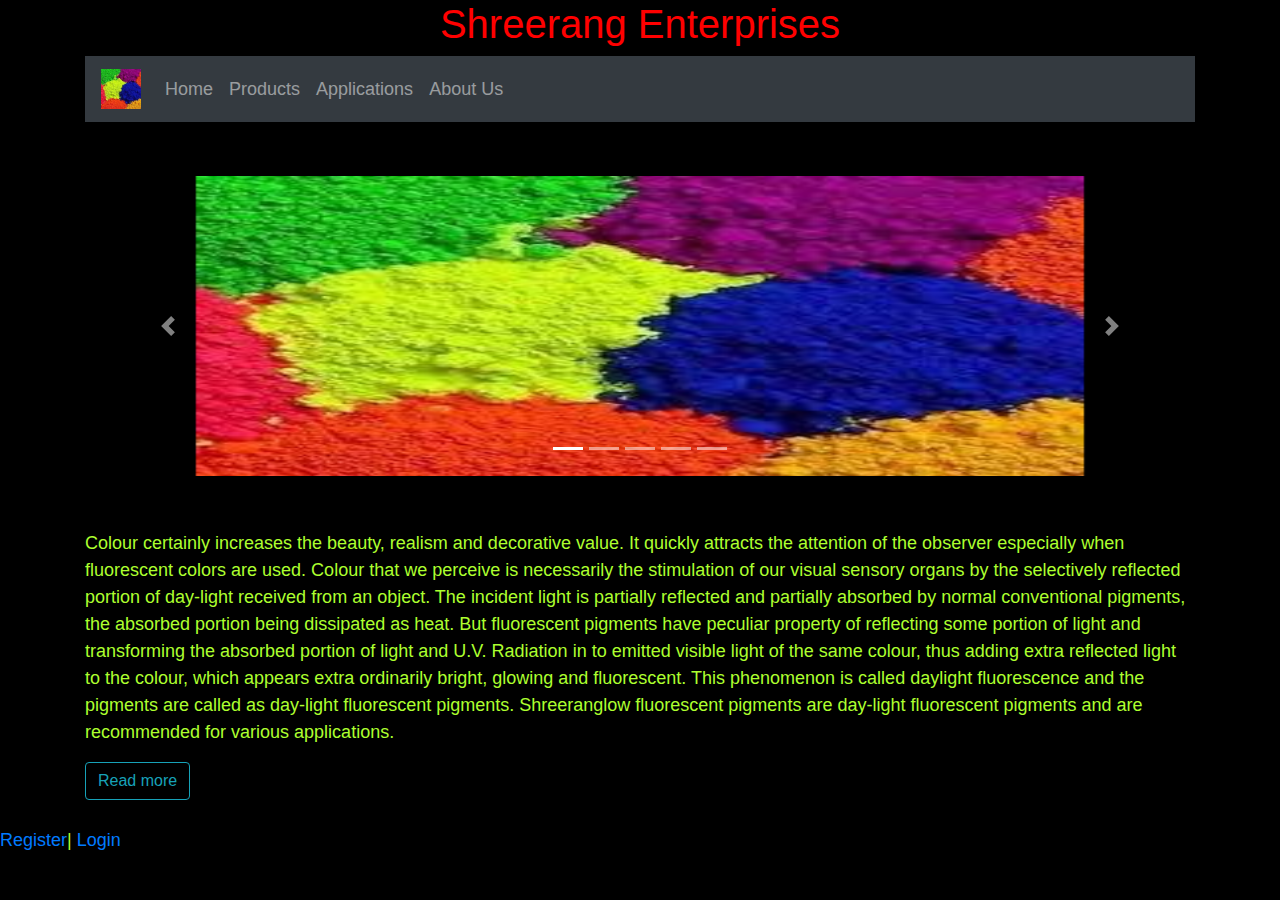
==== index.html @ 1693caa9 "Update index.html" ====
<!DOCTYPE html>
<!--
To change this license header, choose License Headers in Project Properties.
To change this template file, choose Tools | Templates
and open the template in the editor.
-->
<html>
    <head>
        <title>Shreerang enterprise</title>
        <meta charset="UTF-8">
        <meta name="viewport" content="width=device-width, initial-scale=1.0">
        <link rel="stylesheet" href="https://maxcdn.bootstrapcdn.com/bootstrap/4.5.2/css/bootstrap.min.css">
        <script src="https://ajax.googleapis.com/ajax/libs/jquery/3.5.1/jquery.min.js"></script>
        <script src="https://cdnjs.cloudflare.com/ajax/libs/popper.js/1.16.0/umd/popper.min.js"></script>
        <script src="https://maxcdn.bootstrapcdn.com/bootstrap/4.5.2/js/bootstrap.min.js"></script>
        <style>
            .carousel-inner img {
                max-width: 80%;
                max-height: 30%;
                object-fit: fill;
                background-size: contain;
            }
        </style>
    </head>
    <body>
        <link rel="stylesheet" type="text/css" href="main.css">
        <center><h1>Shreerang Enterprises</h1></center>
        <div class="container">
            <nav class="navbar navbar-expand-sm bg-dark navbar-dark sticky-top">
                <a class="navbar-brand" href="#">
                <img src="images/Shreeranglow Fluorescent Pigments.jpeg" alt="logo" style="width:40px;">
                </a>
                
                <button class="navbar-toggler" type="button" data-toggle="collapse"
                        data-target="#collapse_Navbar"> 
                <span class="navbar-toggler-icon"></span> 
                </button>
                
                <div class="collapse navbar-collapse" id="collapse_Navbar">
                <ul class="navbar-nav">
                    <li class="nav-item">
                        <a class="nav-link" href="index.html">Home</a>
                    </li>
                    <li class="nav-item">
                        <a class="nav-link" href="products.html">Products</a>
                    </li>
                    <li class="nav-item">
                        <a class="nav-link" href="applications.html">Applications</a>
                    </li>
                    <li class="nav-item">
                        <a class="nav-link" href="aboutUs.html">About Us</a>
                    </li>
                </ul>
                </div>
            </nav>
        </div><br><br>
        
        <div class="container">
            <div id="demo" class="carousel slide" data-ride="carousel">
            <ul class="carousel-indicators">
                <li data-target="#demo" data-slide-to="0" class="active"></li>
                <li data-target="#demo" data-slide-to="1"></li>
                <li data-target="#demo" data-slide-to="2"></li>
                <li data-target="#demo" data-slide-to="3"></li>
                <li data-target="#demo" data-slide-to="4"></li>
            </ul>
            <div class="carousel-inner">
                <div class="carousel-item active">
                    <center>
                    <img src="images/Shreeranglow Fluorescent Pigments.jpeg" alt="colors" width="1000" height="300">   
                    </center>
                 </div>
                <div class="carousel-item">
                    <center>
                    <img src="images/Applications/FLUORESCENT PENCILS _ CRAYONS/WhatsApp Image 2020-06-10 at 3.18.24 PM.jpeg" alt="flouroscent pencils" width="1000" height="300">
                    </center>
                </div>
                <div class="carousel-item">
                    <center>
                    <img src="images/Applications/Fluorescent Rangoli _ Fluorescent GULAL/WhatsApp Image 2020-06-10 at 3.17.41 PM.jpeg" alt="Gulal" width="1000" height="300">
                    </center>
                </div>
                <div class="carousel-item">
                    <center>
                    <img src="images/Applications/EARTHEN TOYS AND IDOL  PAINTING/WhatsApp Image 2020-06-10 at 3.19.04 PM.jpeg" alt="idols" width="1000" height="300">
                    </center>
                </div>
                <div class="carousel-item">
                    <center>
                    <img src="images/Applications/GLASS PAINTING/WhatsApp Image 2020-06-10 at 3.22.36 PM.jpeg" alt="colored glass" width="1000" height="300">
                    </center>
                </div>
            </div>
  
            <a class="carousel-control-prev" href="#demo" data-slide="prev">
                <span class="carousel-control-prev-icon"></span>
            </a>
            <a class="carousel-control-next" href="#demo" data-slide="next">
                <span class="carousel-control-next-icon"></span>
            </a>
        </div>
        <br><br>
        
            <p>
              
               Colour certainly increases the beauty, realism and decorative value.
               It quickly attracts the attention of the observer especially when fluorescent
               colors are used. Colour that we perceive is necessarily the stimulation of our visual
               sensory organs by the selectively reflected portion of day-light received from an object.
               The incident light is partially reflected and partially absorbed by normal conventional
               pigments, the absorbed portion being dissipated as heat. But fluorescent pigments have
               peculiar property of reflecting some portion of light and transforming the absorbed
               portion of light and U.V. Radiation in to emitted visible light of the same colour,
               thus adding extra reflected light to the colour, which appears extra ordinarily bright,
               glowing and fluorescent. This phenomenon is called daylight fluorescence and the pigments
               are called as day-light fluorescent pigments. Shreeranglow fluorescent pigments are
               day-light fluorescent pigments and are recommended for various applications.
            </p>
            <a href="aboutUs.html" class="btn btn-outline-info">Read more</a>
        </div>
        <br/>
        <div>
            <a href="register.html">Register</a>|
            <a href="login.html">Login</a>
        </div>
    </body>
</html>
---- main.css ----
/*
To change this license header, choose License Headers in Project Properties.
To change this template file, choose Tools | Templates
and open the template in the editor.
*/
/* 
    Created on : Aug 1, 2020, 4:44:12 PM
    Author     : Rishil
*/
body{
    background-color: black;
    color: greenyellow;
    font-size: large;
    text-align: "justify";
}

h1{
    color: red;
}

h3{
    color: lightseagreen;
}

h5{
    color: orchid;
}
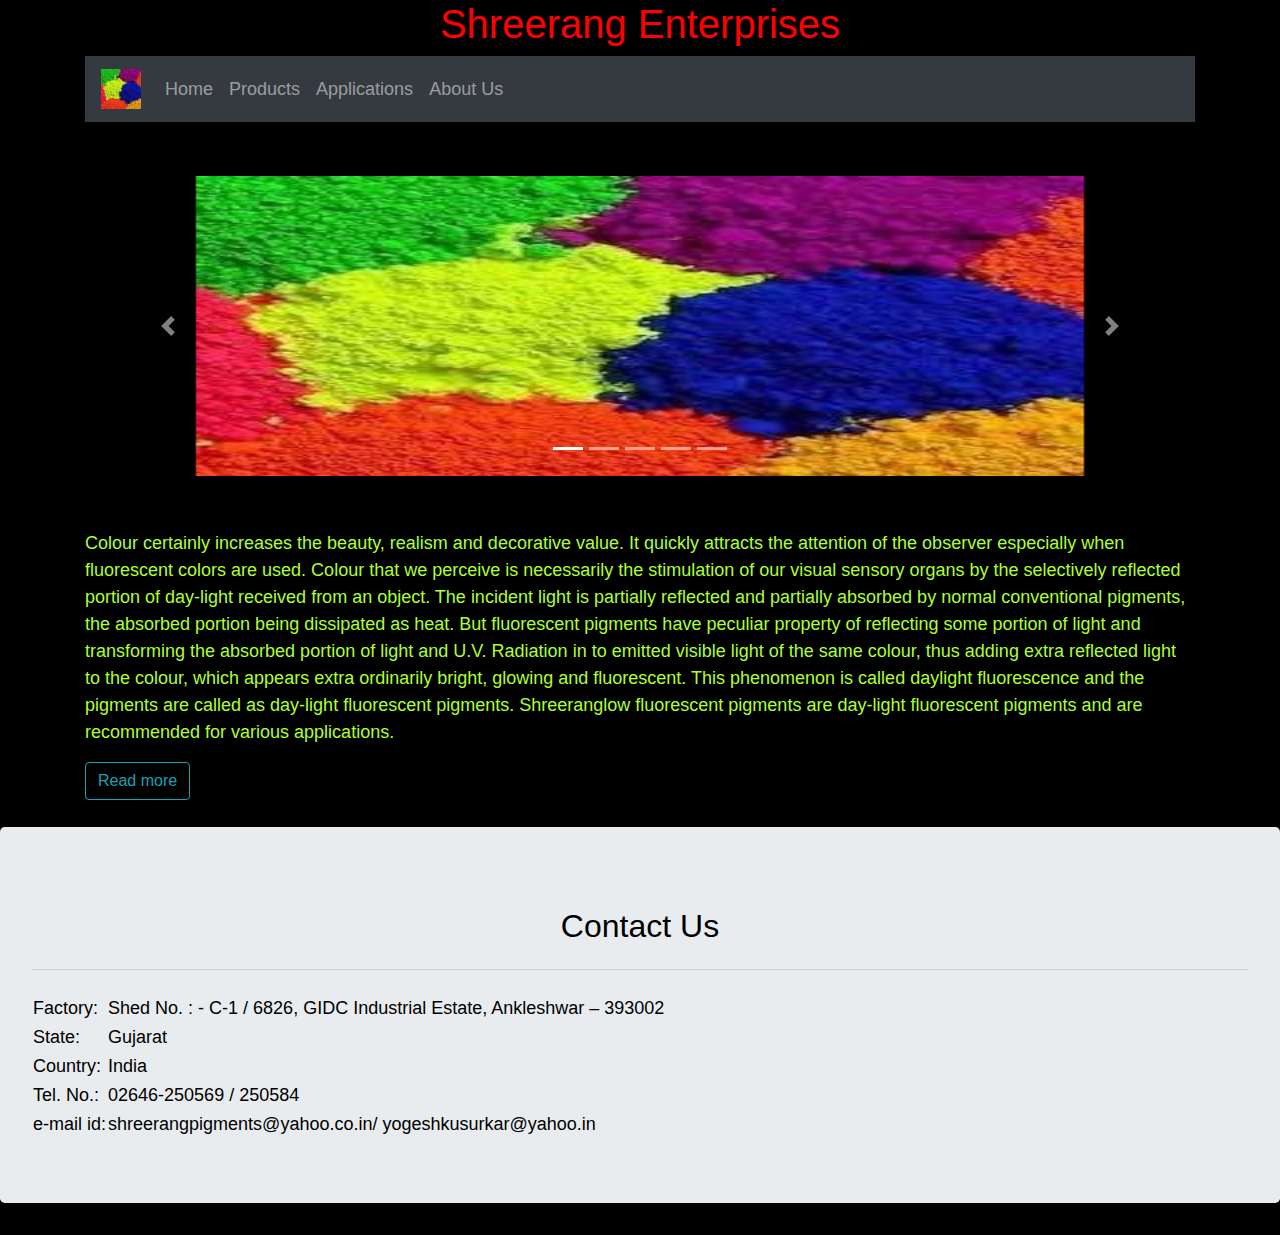
==== commit 7d6b5239: "Update index.html" ====
--- a/index.html
+++ b/index.html
@@ -25,7 +25,7 @@
     <body>
         <link rel="stylesheet" type="text/css" href="main.css">
         <center><h1>Shreerang Enterprises</h1></center>
-        <div class="container">
+        <div class="container sticky-top">
             <nav class="navbar navbar-expand-sm bg-dark navbar-dark sticky-top">
                 <a class="navbar-brand" href="#">
                 <img src="images/Shreeranglow Fluorescent Pigments.jpeg" alt="logo" style="width:40px;">
@@ -119,9 +119,35 @@
             <a href="aboutUs.html" class="btn btn-outline-info">Read more</a>
         </div>
         <br/>
-        <div>
+        <div class="jumbotron" style="color: black">
+                <p class="lead"><center><h2>Contact Us</h2></center></p>
+            <hr class="my-4">
+                <table>
+                    <tr>
+                        <td>Factory:</td>
+                        <td>Shed No. : - C-1 / 6826, GIDC Industrial Estate, Ankleshwar – 393002</td>
+                    </tr>
+                    <tr>
+                        <td>State:</td>
+                        <td>Gujarat</td>
+                    </tr>
+                    <tr>
+                        <td>Country:</td>
+                        <td>India</td>
+                    </tr>
+                    <tr>
+                        <td>Tel. No.:</td>
+                        <td> 02646-250569 / 250584</td>
+                    </tr>
+                    <tr>
+                        <td>e-mail id:</td>
+                        <td>shreerangpigments@yahoo.co.in/ yogeshkusurkar@yahoo.in</td>
+                    </tr>
+                </table>
+            </div>
+        <!--<div>
             <a href="register.html">Register</a>|
             <a href="login.html">Login</a>
-        </div>
+        </div>-->
     </body>
 </html>
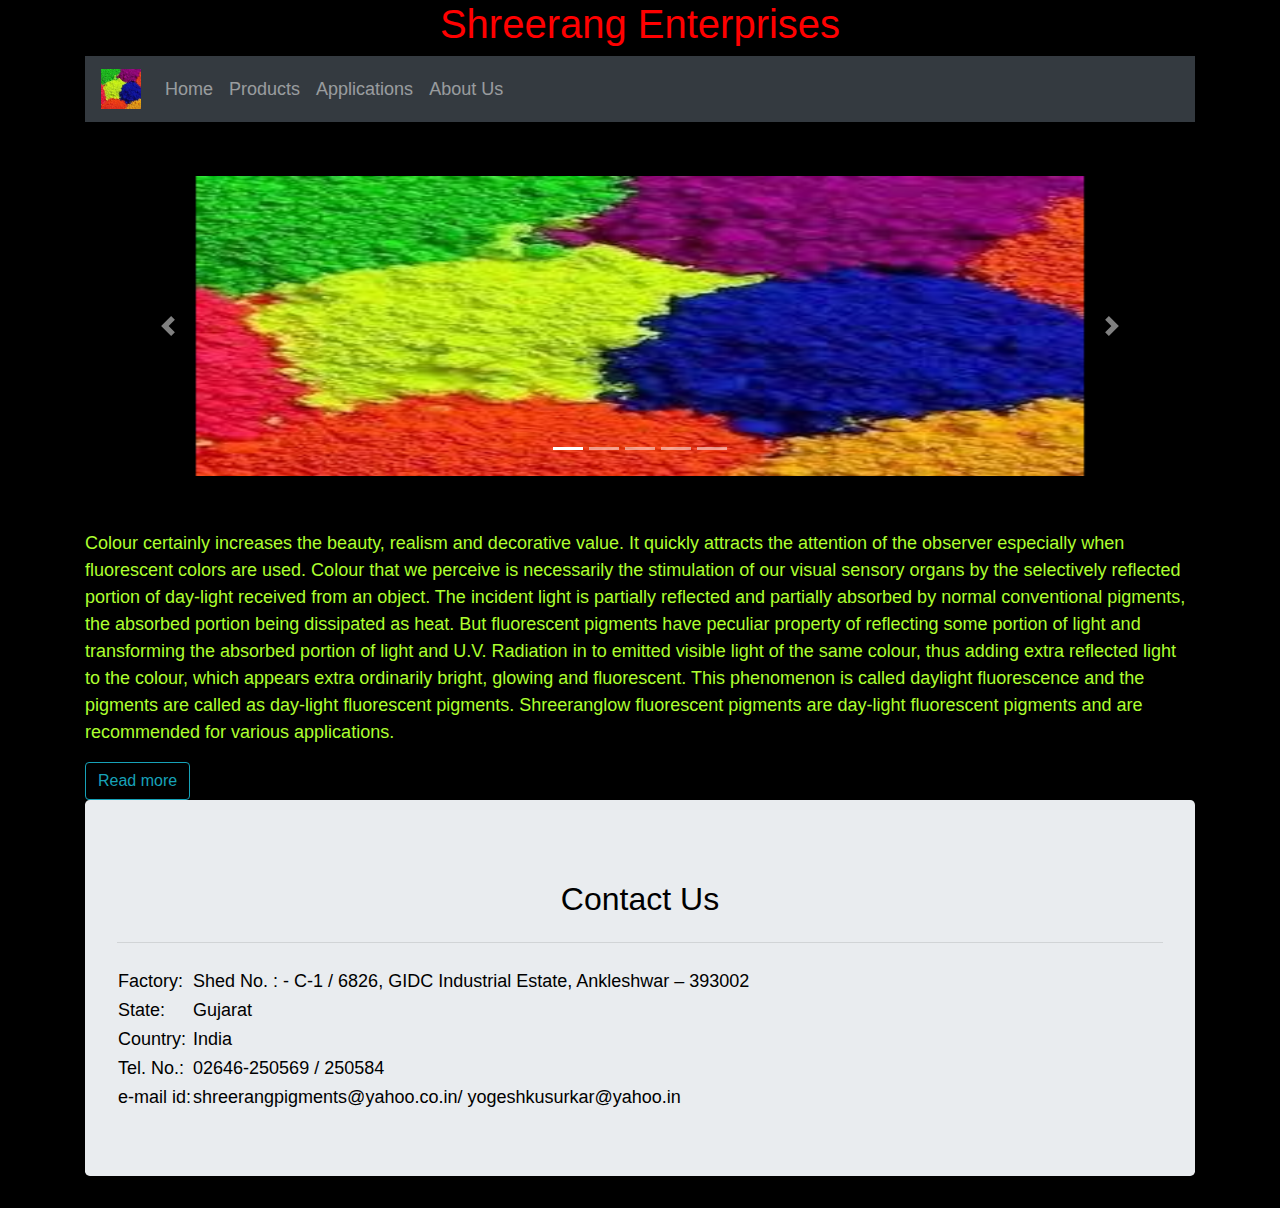
==== commit 053b6c55: "Update index.html" ====
--- a/index.html
+++ b/index.html
@@ -117,7 +117,7 @@
                day-light fluorescent pigments and are recommended for various applications.
             </p>
             <a href="aboutUs.html" class="btn btn-outline-info">Read more</a>
-        </div>
+        
         <br/>
         <div class="jumbotron" style="color: black">
                 <p class="lead"><center><h2>Contact Us</h2></center></p>
@@ -149,5 +149,6 @@
             <a href="register.html">Register</a>|
             <a href="login.html">Login</a>
         </div>-->
+        </div>
     </body>
 </html>
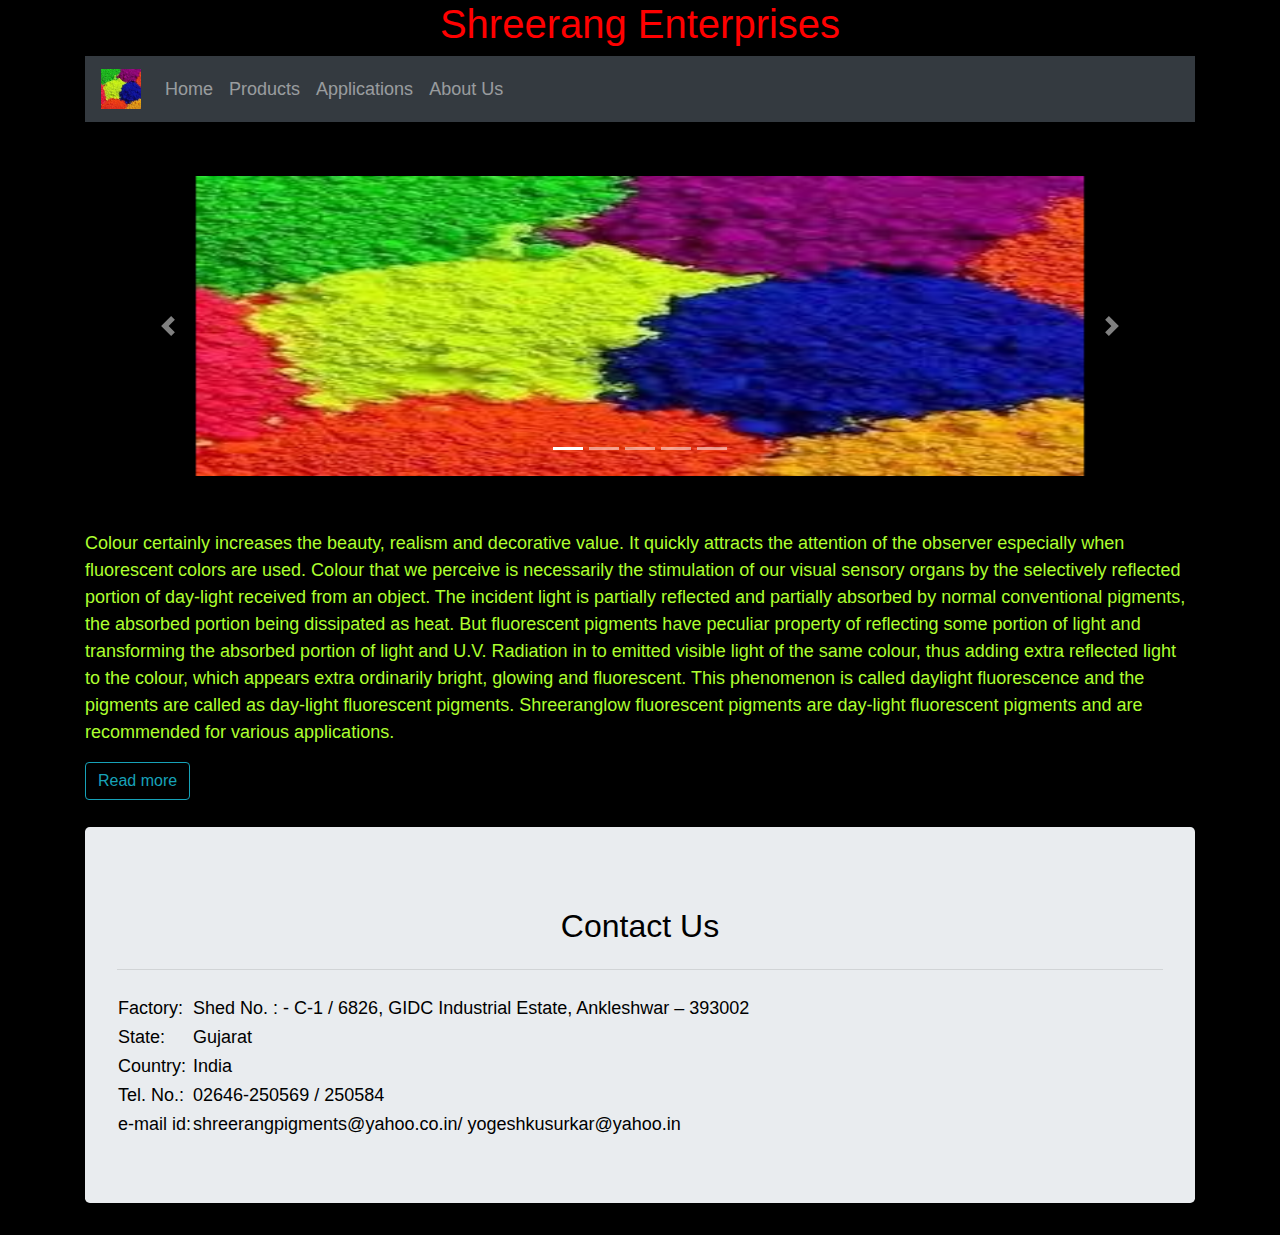
==== commit 3c356856: "Update index.html" ====
--- a/index.html
+++ b/index.html
@@ -118,7 +118,7 @@
             </p>
             <a href="aboutUs.html" class="btn btn-outline-info">Read more</a>
         
-        <br/>
+        <br/><br/>
         <div class="jumbotron" style="color: black">
                 <p class="lead"><center><h2>Contact Us</h2></center></p>
             <hr class="my-4">
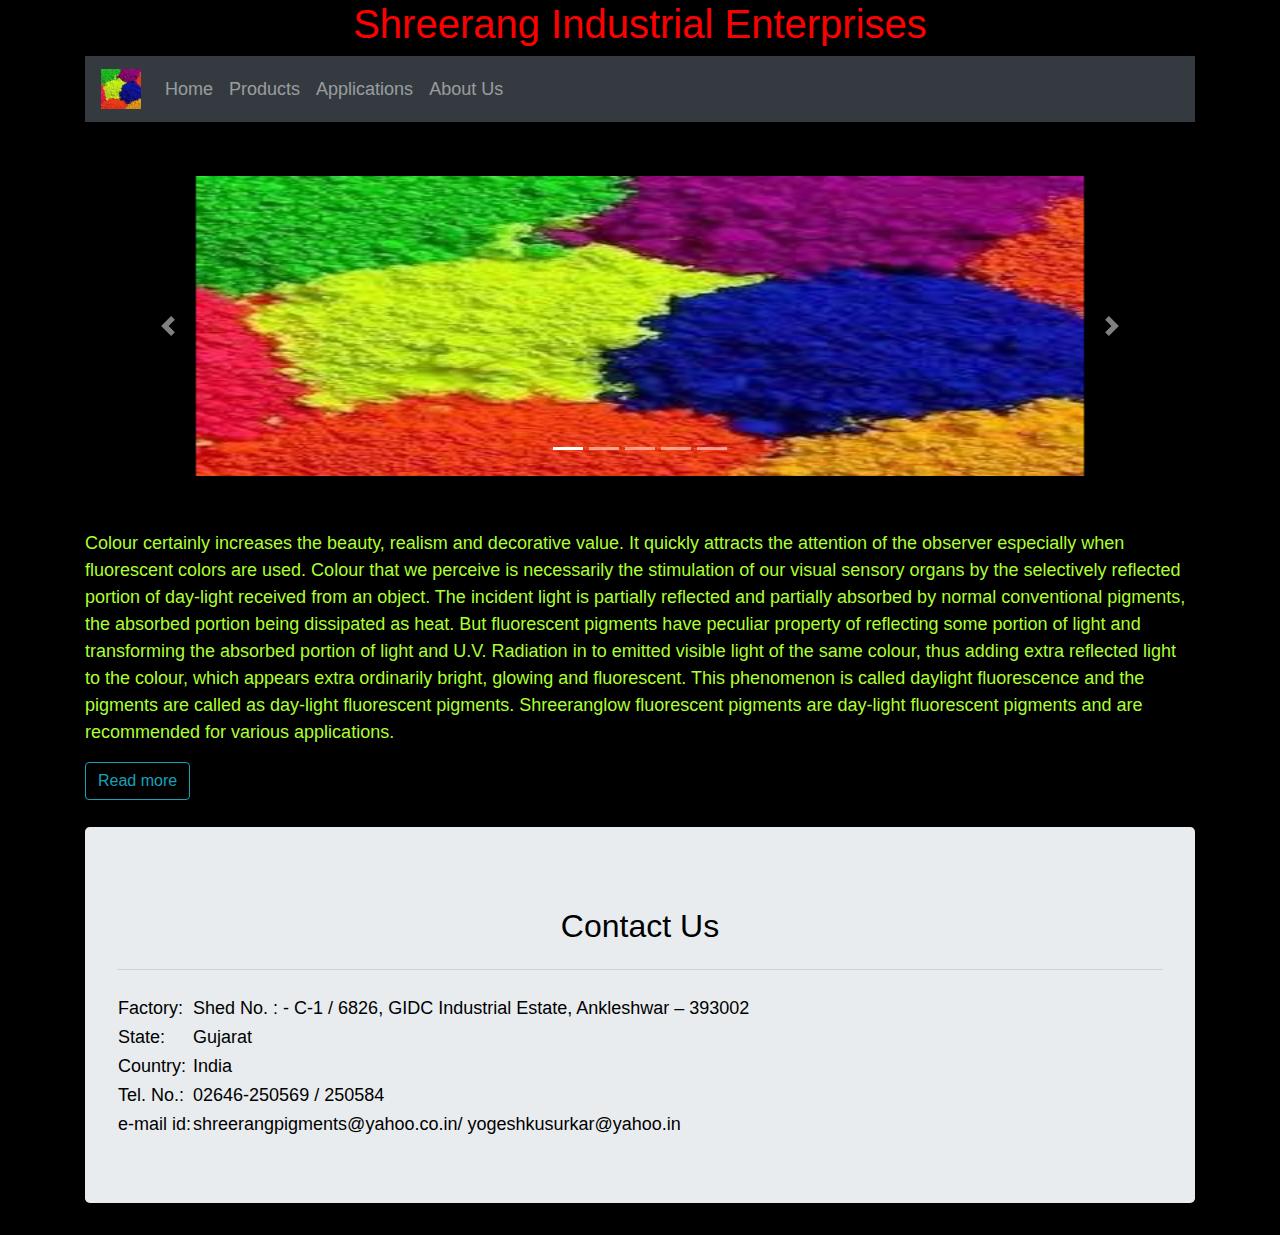
==== commit 2ca53e78: "Update index.html" ====
--- a/index.html
+++ b/index.html
@@ -6,7 +6,7 @@
 -->
 <html>
     <head>
-        <title>Shreerang enterprise</title>
+        <title>Shreerang Industrial enterprise</title>
         <meta charset="UTF-8">
         <meta name="viewport" content="width=device-width, initial-scale=1.0">
         <link rel="stylesheet" href="https://maxcdn.bootstrapcdn.com/bootstrap/4.5.2/css/bootstrap.min.css">
@@ -24,7 +24,7 @@
     </head>
     <body>
         <link rel="stylesheet" type="text/css" href="main.css">
-        <center><h1>Shreerang Enterprises</h1></center>
+        <center><h1>Shreerang Industrial Enterprises</h1></center>
         <div class="container sticky-top">
             <nav class="navbar navbar-expand-sm bg-dark navbar-dark sticky-top">
                 <a class="navbar-brand" href="#">
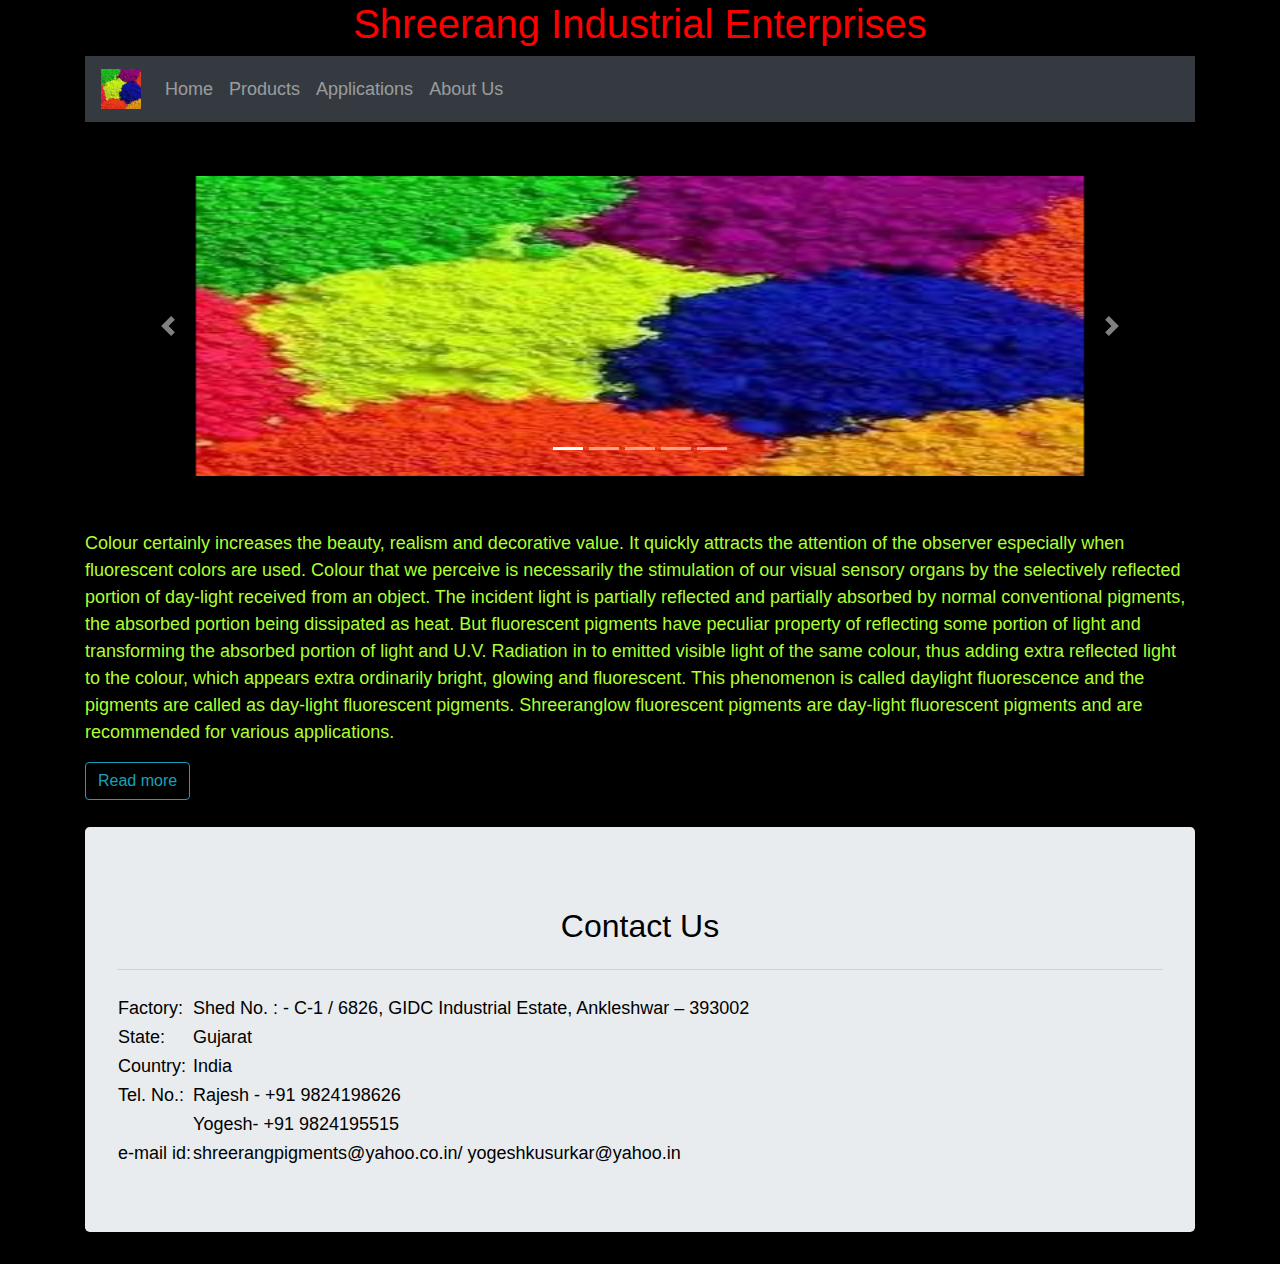
==== commit 56b45f20: "Update index.html" ====
--- a/index.html
+++ b/index.html
@@ -137,7 +137,12 @@
                     </tr>
                     <tr>
                         <td>Tel. No.:</td>
-                        <td> 02646-250569 / 250584</td>
+                        <td> Rajesh - +91 9824198626</td>
+                    </tr>
+                    <tr>
+                        <td></td>
+                        <td> Yogesh- +91 9824195515</td>
+                            
                     </tr>
                     <tr>
                         <td>e-mail id:</td>
